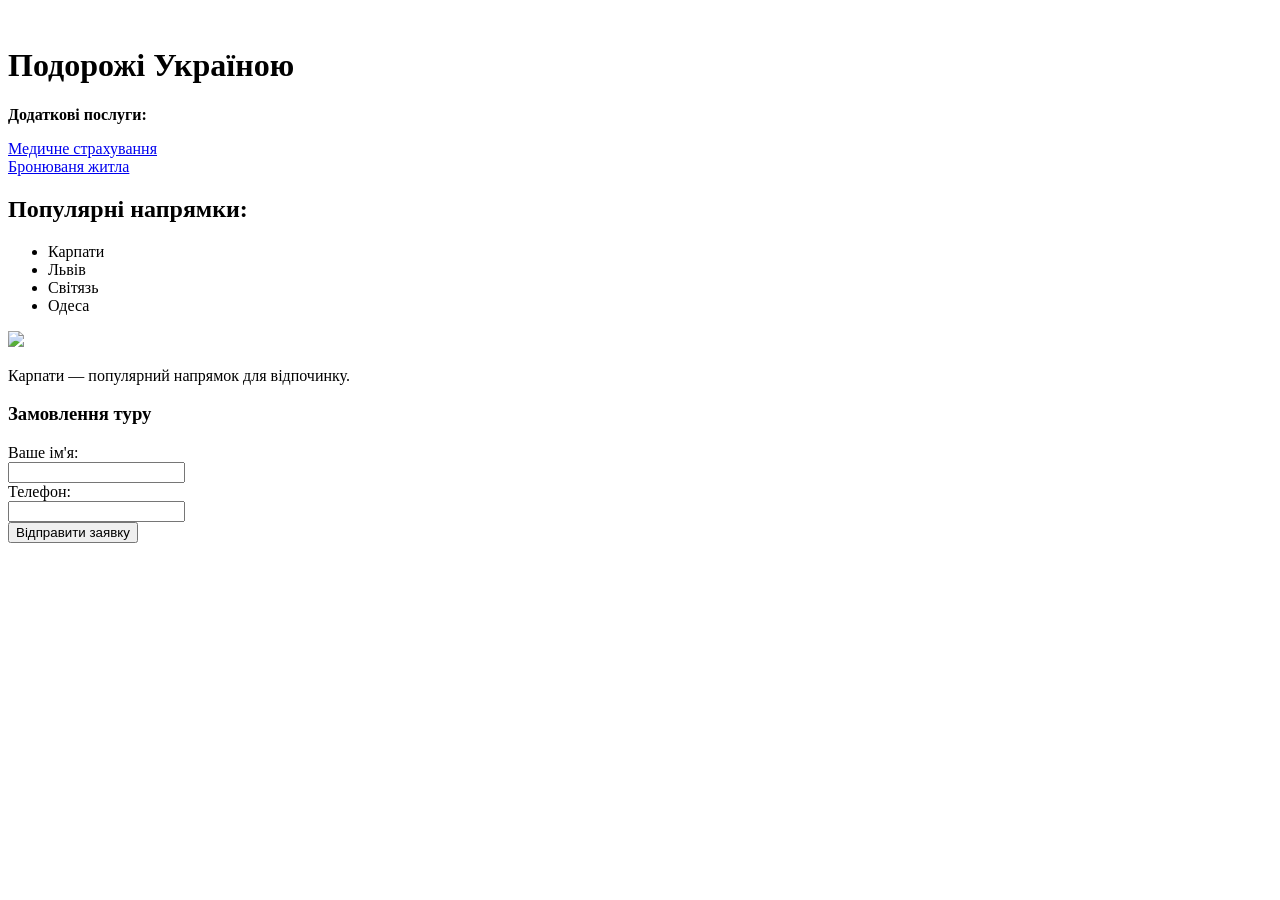
==== index.html @ eede4551 "Практична 4. Варіант 2" ====
<!DOCTYPE html> 
<html lang="en"> 
<head> 

<meta charset="UTF-8"> 
<title>Подорожі</title> 

</head>


<img> 

<h1>Подорожі Україною</h1> 

<p>
    <strong>Додаткові послуги:</strong>
</p>
    <div> 
        <a href="index.html">Медичне страхування</a><br>
        <a href="index.html">Бронюваня житла</a><br>
    </div> 
 
    <h2>Популярні напрямки:</h2>
    
    <ul>
        <li>Карпати</li>
        <li>Львів</li>
        <li>Світязь</li>
        <li>Одеса</li>
    </ul>
 
    <img src="https://encrypted-tbn0.gstatic.com/images?q=tbn:ANd9GcRm1zftYj0pPB2lRgdha2lq0MMM9cMeLLGdIDkcgoVWfrlb_u_KhqKtTNjh&s=10">
 
    <p> 
        Карпати — популярний напрямок для відпочинку. 
    </p> 
 
    <h3 >Замовлення туру</h3> 
 
    <form> 
 
        <label>Ваше ім'я:</label><br>
        <input type="text" required><br>
 
        
 
        <label>Телефон:</label><br>
        <input type="tel" required><br>
         
 
        <button> 
            Відправити заявку 
        </button> 
 
    </form> 
 
</body> 
 
</html>
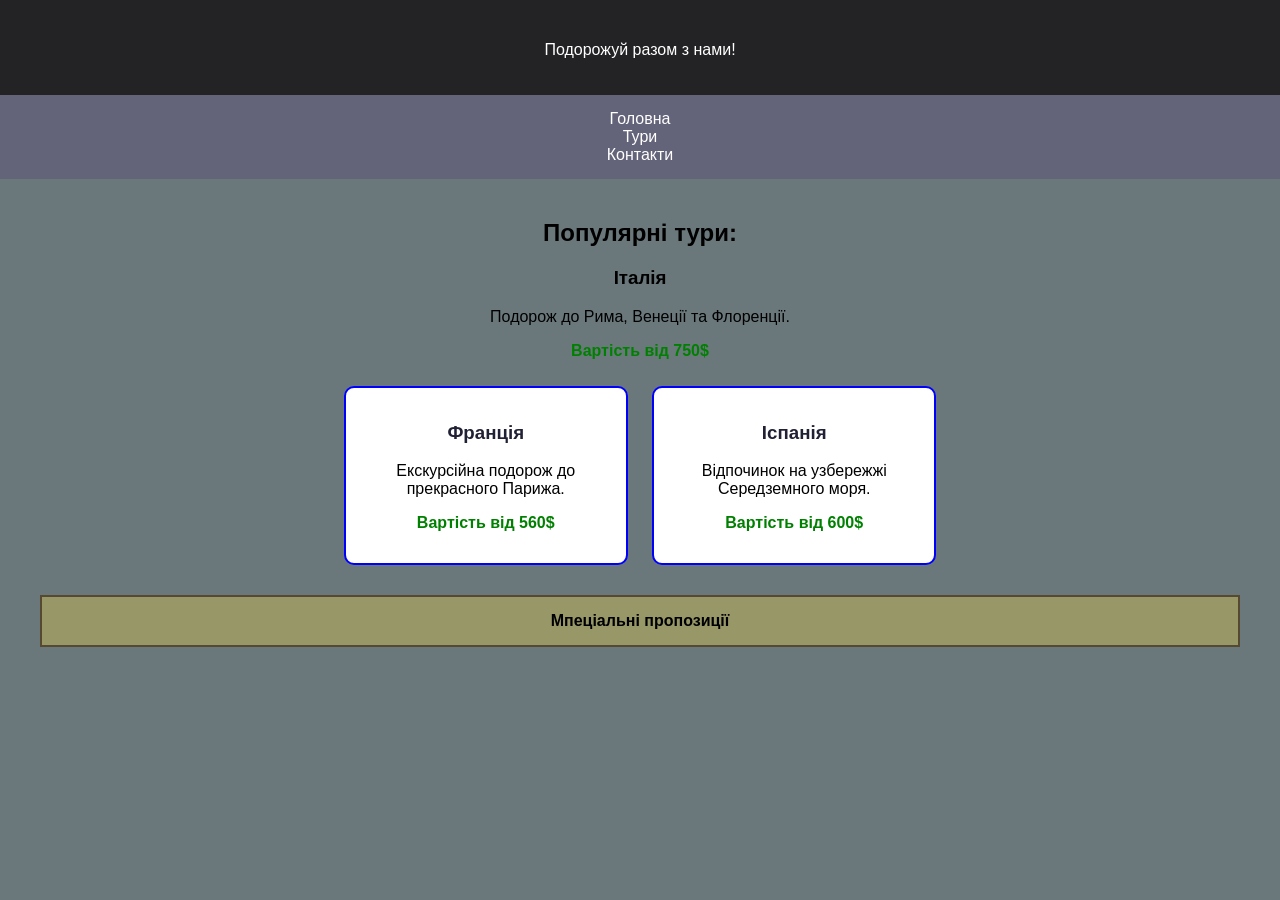
==== commit 14f10f6a: "Add files via upload Практична робота №5" ====
--- a/index.html
+++ b/index.html
@@ -1,59 +1,55 @@
 <!DOCTYPE html> 
-<html lang="en"> 
+<html lang="гл"> 
 <head> 
 
 <meta charset="UTF-8"> 
-<title>Подорожі</title> 
-
+<title>Подорожуй світом</title> 
+<link rel="stylesheet" href="style.css">
 </head>
 
+<body>
 
-<img> 
+    <header>
+     <h1 id="main-titile"></h1>
+     <p>Подорожуй разом з нами!</p>
+    </header>
 
-<h1>Подорожі Україною</h1> 
+<nav>
+    <a href="index.html">Головна</a><br>
+    <a href="index.html">Тури</a><br>
+    <a href="index.html">Контакти</a><br>
+</nav>
+ 
+<main>
 
-<p>
-    <strong>Додаткові послуги:</strong>
-</p>
-    <div> 
-        <a href="index.html">Медичне страхування</a><br>
-        <a href="index.html">Бронюваня житла</a><br>
-    </div> 
- 
-    <h2>Популярні напрямки:</h2>
-    
-    <ul>
-        <li>Карпати</li>
-        <li>Львів</li>
-        <li>Світязь</li>
-        <li>Одеса</li>
-    </ul>
- 
-    <img src="https://encrypted-tbn0.gstatic.com/images?q=tbn:ANd9GcRm1zftYj0pPB2lRgdha2lq0MMM9cMeLLGdIDkcgoVWfrlb_u_KhqKtTNjh&s=10">
- 
-    <p> 
-        Карпати — популярний напрямок для відпочинку. 
-    </p> 
- 
-    <h3 >Замовлення туру</h3> 
- 
-    <form> 
- 
-        <label>Ваше ім'я:</label><br>
-        <input type="text" required><br>
- 
-        
- 
-        <label>Телефон:</label><br>
-        <input type="tel" required><br>
-         
- 
-        <button> 
-            Відправити заявку 
-        </button> 
- 
-    </form> 
- 
+    <h2> Популярні тури:</h2>
+
+    <selection class="cards">
+
+        <article class="cards">
+            <h3>Італія</h3>
+            <p>Подорож до Рима, Венеції та Флоренції.</p>
+            <p class="price">Вартість від 750$</p>
+        </article>
+
+        <article class="card">
+            <h3>Франція</h3>
+            <p>Екскурсійна подорож до прекрасного Парижа.</p>
+            <p class="price">Вартість від 560$</p>
+         </article>
+
+         <article class="card">
+            <h3>Іспанія</h3>
+            <p>Відпочинок на узбережжі Середземного моря.</p>
+            <p class="price">Вартість від 600$</p>
+        </article>
+
+    </selection>
+
+    <p class="important">Мпеціальні пропозиції</p>
+
+</main>
+
 </body> 
  
 </html>
--- a/style.css
+++ b/style.css
@@ -0,0 +1,68 @@
+body {
+    font-family: Arial;
+    background-color: rgb(106, 120, 124);
+    margin: 0;
+}
+
+header {
+    background-color: rgb(35, 35, 37);
+    color: white;
+    text-align: center;
+    padding: 20px;
+}
+
+#main-title {
+    font-size: 32px;
+}
+
+nav {
+    background-color: rgb(99, 99, 122);
+    text-align: center;
+    padding: 15px;
+}
+
+nav a {
+    color: white;
+    margin: 15px;
+    text-decoration: none;
+}
+
+nav a:hover {
+    color: rgb(129, 129, 73);
+}
+
+main {
+    text-align: center;
+    padding: 20px;
+}
+
+.cards {
+    text-align: center;
+}
+
+.card {
+    display: inline-block;
+    background-color: white;
+    border: 2px solid blue;
+    border-radius: 10px;
+    width: 250px;
+    padding: 15px;
+    margin: 10px;
+}
+
+.card h3 {
+    color: rgb(33, 33, 53);
+}
+
+.price {
+    color: green;
+    font-weight: bold;
+}
+
+.important {
+    background-color: rgb(151, 151, 103);
+    border: 2px solid rgb(87, 73, 48);
+    padding: 15px;
+    margin: 20px;
+    font-weight: bold;
+}
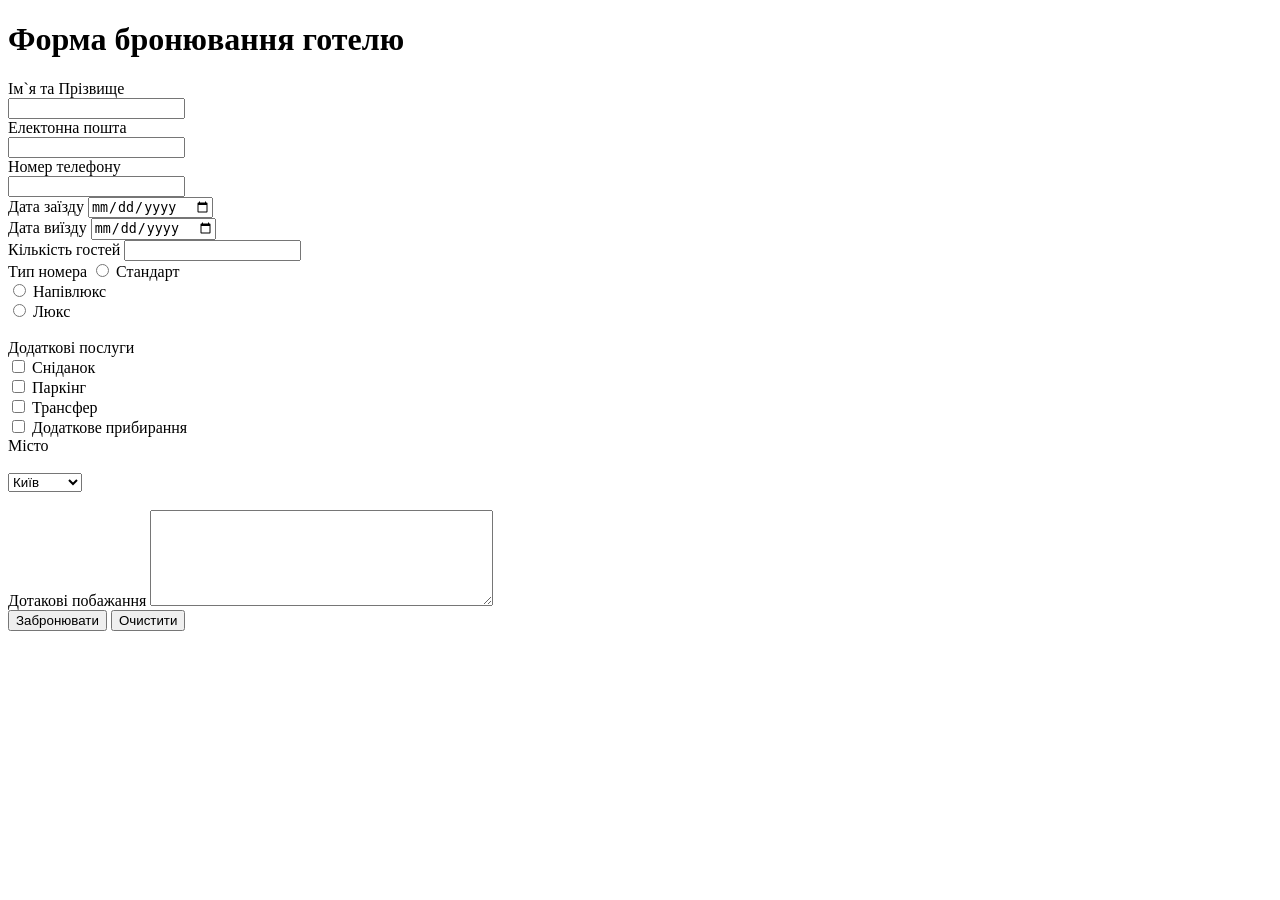
==== commit d4b99943: "Практична 1 Фарина Артем В.2" ====
--- a/index.html
+++ b/index.html
@@ -1,55 +1,80 @@
-<!DOCTYPE html> 
-<html lang="гл"> 
-<head> 
+<!DOCTYPE html>
+<html lang="en">
+<head>
+    <meta charset="UTF-8">
+    <meta name="viewport" content="width=device-width, initial-scale=1.0">
+    <title>Бронювання готелю</title>
 
-<meta charset="UTF-8"> 
-<title>Подорожуй світом</title> 
-<link rel="stylesheet" href="style.css">
 </head>
-
 <body>
 
-    <header>
-     <h1 id="main-titile"></h1>
-     <p>Подорожуй разом з нами!</p>
-    </header>
+    <h1>Форма бронювання готелю</h1>
 
-<nav>
-    <a href="index.html">Головна</a><br>
-    <a href="index.html">Тури</a><br>
-    <a href="index.html">Контакти</a><br>
-</nav>
- 
-<main>
+    <form>
 
-    <h2> Популярні тури:</h2>
+        <label>Ім`я та Прізвище</label><br>
+        <input type="text" required><br>
 
-    <selection class="cards">
+        <label>Електонна пошта</label><br>
+        <input type="email" required><br>
 
-        <article class="cards">
-            <h3>Італія</h3>
-            <p>Подорож до Рима, Венеції та Флоренції.</p>
-            <p class="price">Вартість від 750$</p>
-        </article>
+        <label>Номер телефону</label><br>
+        <input type="tel" required><br>
 
-        <article class="card">
-            <h3>Франція</h3>
-            <p>Екскурсійна подорож до прекрасного Парижа.</p>
-            <p class="price">Вартість від 560$</p>
-         </article>
+        <Label>Дата заїзду</Label>
+        <input type="date" required><br>
 
-         <article class="card">
-            <h3>Іспанія</h3>
-            <p>Відпочинок на узбережжі Середземного моря.</p>
-            <p class="price">Вартість від 600$</p>
-        </article>
+        <label>Дата виїзду</label>
+        <input type="date" required><br>
 
-    </selection>
+        <label>Кількість гостей</label>
+        <input type="number" required><br>
 
-    <p class="important">Мпеціальні пропозиції</p>
+       <label>Тип номера</label>
 
-</main>
 
-</body> 
- 
-</html>+       <input type="radio" name="room" required>
+       Стандарт<br>
+
+       <input type="radio" name="room" required>
+       Напівлюкс<br>
+
+       <input type="radio" name="room" required>
+       Люкс<br><br>
+
+       <label>Додаткові послуги</label><br>
+
+       <input type="checkbox">
+       Сніданок<br>
+
+       <input type="checkbox">
+       Паркінг<br>
+
+       <input type="checkbox">
+       Трансфер<br>
+
+
+       <input type="checkbox">
+       Додаткове прибирання<br>
+
+       <label>Місто</label><br><br>
+
+       <select>
+        <option> Київ</option>
+        <option>Одеса</option>
+        <option>Львів</option>
+        <option>Ужгород</option>
+        <option>Чeрнівці</option>
+       </select><br><br>
+
+       <label>Дотакові побажання</label>
+       <textarea maxlength="250" rows="6" cols="40"></textarea><br>
+
+       <button type="submit">Забронювати</button>
+       <button type="reset">Очистити</button>
+
+
+    </form>
+
+</body>
+</html>
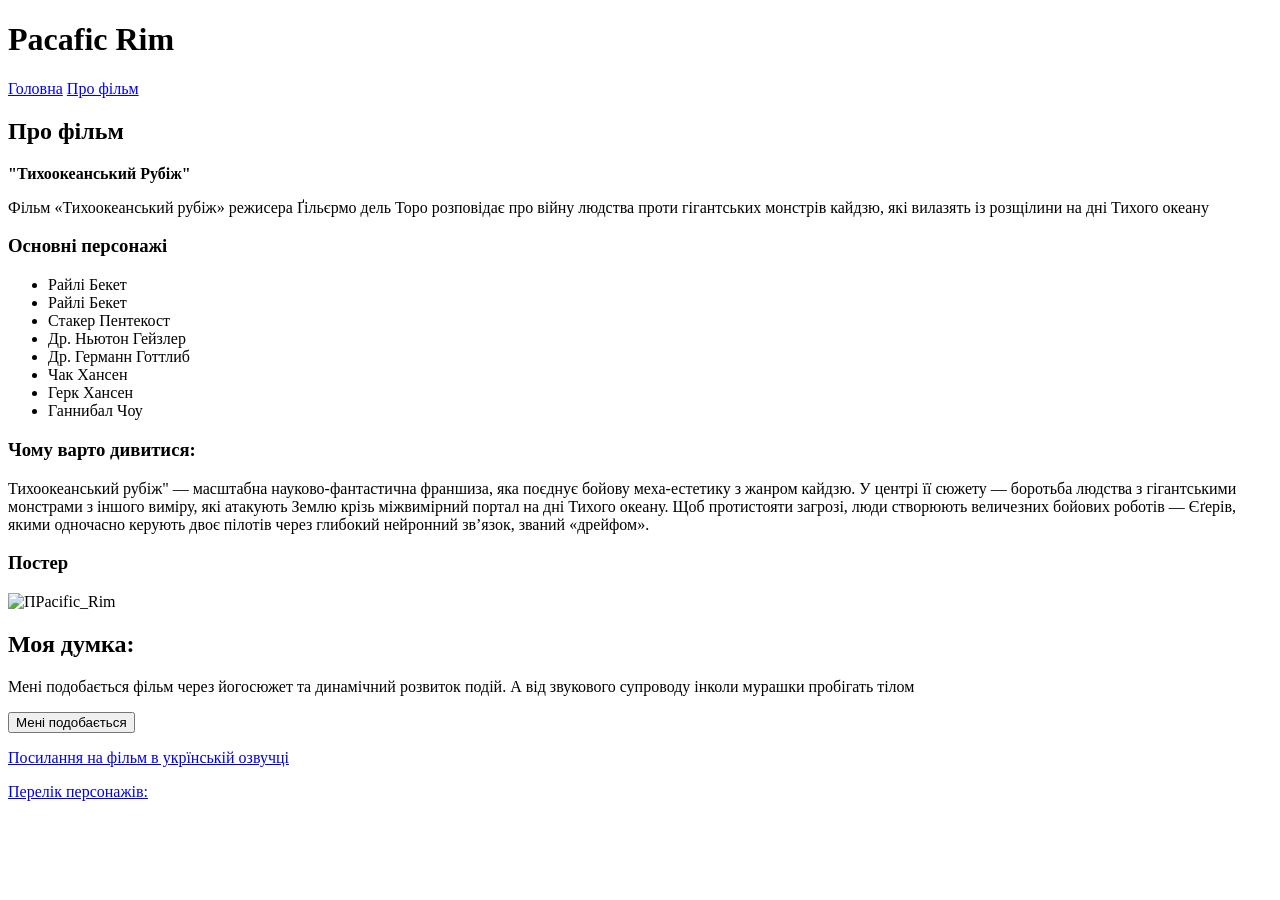
==== commit 19f17074: "Практична 2 Фарина Артем В.2" ====
--- a/index.html
+++ b/index.html
@@ -3,78 +3,74 @@
 <head>
     <meta charset="UTF-8">
     <meta name="viewport" content="width=device-width, initial-scale=1.0">
-    <title>Бронювання готелю</title>
-
+    <title>Мій улюблений фільм</title>
 </head>
 <body>
+    
+<h1>Pacafic Rim</h1>
 
-    <h1>Форма бронювання готелю</h1>
+<nav>
+    <a href="index.html">Головна</a>
+    <a href="info.html">Про фільм</a>
+</nav>
 
-    <form>
+<h2>Про фільм</h2>
 
-        <label>Ім`я та Прізвище</label><br>
-        <input type="text" required><br>
+<p>
+    <strong>"Тихоокеанський Рубіж"</strong> 
+</p>
 
-        <label>Електонна пошта</label><br>
-        <input type="email" required><br>
+<p>
+    Фільм «Тихоокеанський рубіж» режисера Ґільєрмо дель Торо розповідає про війну людства проти гігантських монстрів кайдзю, 
+    які вилазять із розщілини на дні Тихого океану<br>
+</p>
 
-        <label>Номер телефону</label><br>
-        <input type="tel" required><br>
+<h3 id="Characters">Основні персонажі</h3>
 
-        <Label>Дата заїзду</Label>
-        <input type="date" required><br>
+<ul>
+    <li>Райлі Бекет</li>
+    <li>Райлі Бекет</li>
+    <li>Стакер Пентекост</li>
+    <li>Др. Ньютон Гейзлер</li>
+    <li>Др. Германн Готтлиб</li>
+    <li>Чак Хансен </li>
+    <li>Герк Хансен</li>
+    <li>Ганнибал Чоу</li>
+</ul>
 
-        <label>Дата виїзду</label>
-        <input type="date" required><br>
+<h3>
+    Чому варто дивитися:
+</h3>
 
-        <label>Кількість гостей</label>
-        <input type="number" required><br>
+<P>Тихоокеанський рубіж" — масштабна науково-фантастична франшиза, яка поєднує бойову меха-естетику з жанром кайдзю. 
+    У центрі її сюжету — боротьба людства з гігантськими монстрами з іншого виміру, які атакують Землю крізь міжвимірний портал на дні Тихого океану. 
+    Щоб протистояти загрозі, люди створюють величезних бойових роботів — Єґерів, якими одночасно керують двоє пілотів через глибокий нейронний зв’язок, званий «дрейфом».
+</P>
 
-       <label>Тип номера</label>
+    <h3>Постер</h3>
 
+    <img src="image/Pacific_Rim.jpg" alt="ПPacific_Rim" width="300">
 
-       <input type="radio" name="room" required>
-       Стандарт<br>
+    <div>
+        <h2>Моя думка:</h2>
+        <p>
+            Мені подобається фільм через йогосюжет та динамічний розвиток подій.
+            А від звукового супроводу інколи мурашки пробігать тілом
+        </p>
+        <button>Мені подобається</button>
+    </div>
 
-       <input type="radio" name="room" required>
-       Напівлюкс<br>
+    <p>
+        <a href="https://uakino.best/franchise/28609-tykhookeanskyi-rubizh.html" target="_blank">
+            Посилання на фільм в укрїнській озвучці
+        </a>
+    </p>
 
-       <input type="radio" name="room" required>
-       Люкс<br><br>
-
-       <label>Додаткові послуги</label><br>
-
-       <input type="checkbox">
-       Сніданок<br>
-
-       <input type="checkbox">
-       Паркінг<br>
-
-       <input type="checkbox">
-       Трансфер<br>
-
-
-       <input type="checkbox">
-       Додаткове прибирання<br>
-
-       <label>Місто</label><br><br>
-
-       <select>
-        <option> Київ</option>
-        <option>Одеса</option>
-        <option>Львів</option>
-        <option>Ужгород</option>
-        <option>Чeрнівці</option>
-       </select><br><br>
-
-       <label>Дотакові побажання</label>
-       <textarea maxlength="250" rows="6" cols="40"></textarea><br>
-
-       <button type="submit">Забронювати</button>
-       <button type="reset">Очистити</button>
-
-
-    </form>
+    <p> 
+        <a href="#Characters">
+            Перелік персонажів:
+        </a>
+    </p>
 
 </body>
 </html>
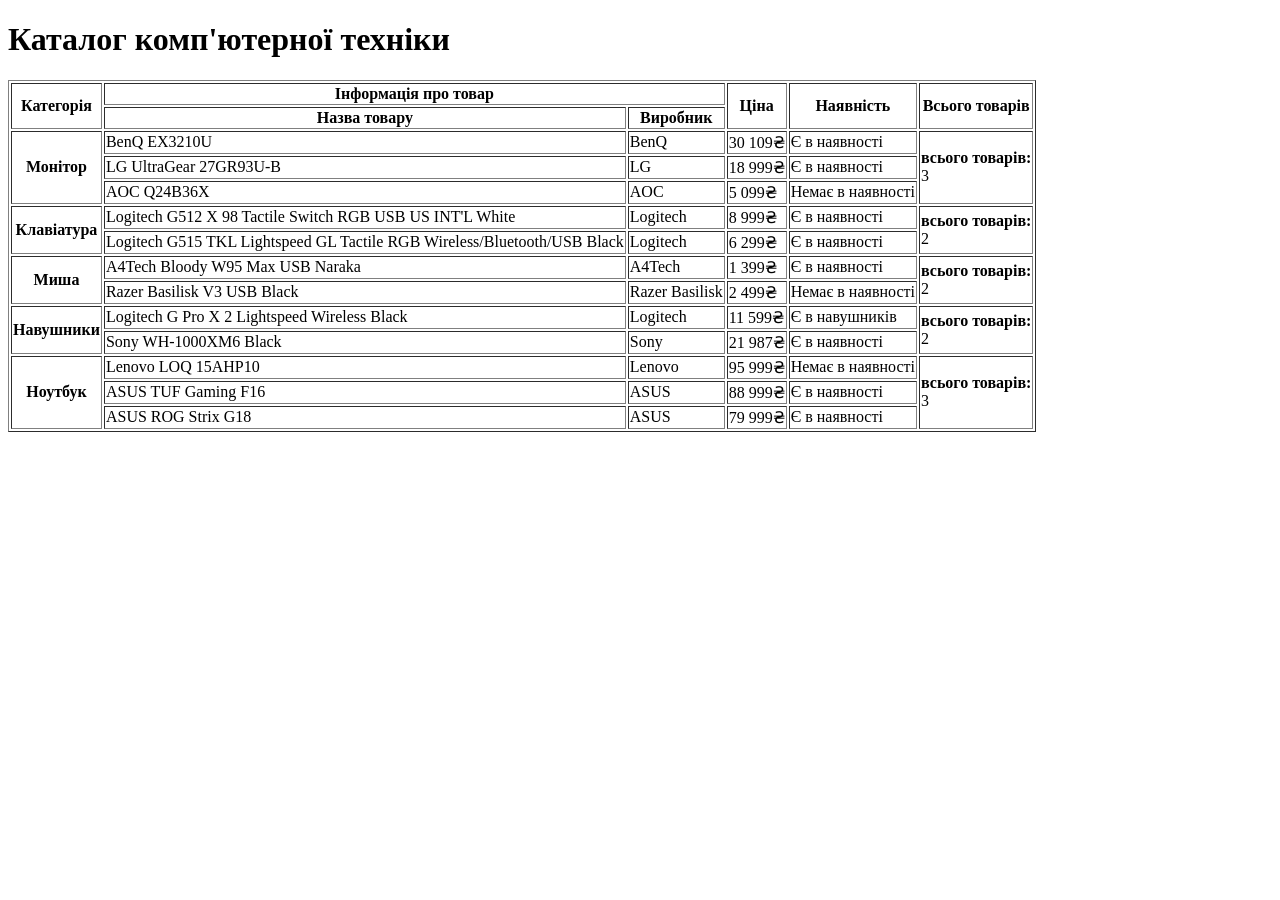
==== commit 0d8ff178: "Практична 3 Фарина Артем В.2" ====
--- a/index.html
+++ b/index.html
@@ -3,74 +3,151 @@
 <head>
     <meta charset="UTF-8">
     <meta name="viewport" content="width=device-width, initial-scale=1.0">
-    <title>Мій улюблений фільм</title>
+    <title>Каталог товарів</title>
 </head>
 <body>
+    <h1>Каталог комп'ютерної техніки</h1>
     
-<h1>Pacafic Rim</h1>
+    <table border="1">
 
-<nav>
-    <a href="index.html">Головна</a>
-    <a href="info.html">Про фільм</a>
-</nav>
+         <tbody>
 
-<h2>Про фільм</h2>
+        <thead>
 
-<p>
-    <strong>"Тихоокеанський Рубіж"</strong> 
-</p>
+            
+            <tr>
+                <th rowspan="2">Категорія</th>
+                <th colspan="2">Інформація про товар</th>
+                <th rowspan="2">Ціна</th>
+                <th rowspan="2">Наявність</th>
+                <th rowspan="2">Всього товарів</th>
+            </tr>
 
-<p>
-    Фільм «Тихоокеанський рубіж» режисера Ґільєрмо дель Торо розповідає про війну людства проти гігантських монстрів кайдзю, 
-    які вилазять із розщілини на дні Тихого океану<br>
-</p>
+            <tr>
+                <th>Назва товару</th>
+                <th>Виробник</th>
+            </tr>
+        </thead>
 
-<h3 id="Characters">Основні персонажі</h3>
+        <tr>
+            <th rowspan="3">Монітор</th>
 
-<ul>
-    <li>Райлі Бекет</li>
-    <li>Райлі Бекет</li>
-    <li>Стакер Пентекост</li>
-    <li>Др. Ньютон Гейзлер</li>
-    <li>Др. Германн Готтлиб</li>
-    <li>Чак Хансен </li>
-    <li>Герк Хансен</li>
-    <li>Ганнибал Чоу</li>
-</ul>
 
-<h3>
-    Чому варто дивитися:
-</h3>
 
-<P>Тихоокеанський рубіж" — масштабна науково-фантастична франшиза, яка поєднує бойову меха-естетику з жанром кайдзю. 
-    У центрі її сюжету — боротьба людства з гігантськими монстрами з іншого виміру, які атакують Землю крізь міжвимірний портал на дні Тихого океану. 
-    Щоб протистояти загрозі, люди створюють величезних бойових роботів — Єґерів, якими одночасно керують двоє пілотів через глибокий нейронний зв’язок, званий «дрейфом».
-</P>
+            <td>BenQ EX3210U</td>
+            <td>BenQ</td>
+            <td>30 109₴</td>
+            <td>Є в наявності</td>
 
-    <h3>Постер</h3>
+            <td rowspan="3"><strong>всього товарів:</strong><dt>
+            3
+            </td>
+        </tr>
 
-    <img src="image/Pacific_Rim.jpg" alt="ПPacific_Rim" width="300">
+        <tr>
+            <td>LG UltraGear 27GR93U-B</td>
+            <td>LG</td>
+            <td>18 999₴</td>
+            <td>Є в наявності</td>
+        </tr>
 
-    <div>
-        <h2>Моя думка:</h2>
-        <p>
-            Мені подобається фільм через йогосюжет та динамічний розвиток подій.
-            А від звукового супроводу інколи мурашки пробігать тілом
-        </p>
-        <button>Мені подобається</button>
-    </div>
+        <tr>
+            <td>AOC Q24B36X</td>
+            <td>AOC</td>
+            <td>5 099₴</td>
+            <td>Немає в наявності</td>
+        </tr>
 
-    <p>
-        <a href="https://uakino.best/franchise/28609-tykhookeanskyi-rubizh.html" target="_blank">
-            Посилання на фільм в укрїнській озвучці
-        </a>
-    </p>
+        <tr>
+            <th rowspan="2">Клавіатура</th>
 
-    <p> 
-        <a href="#Characters">
-            Перелік персонажів:
-        </a>
-    </p>
+            <td>Logitech G512 X 98 Tactile Switch RGB USB US INT'L White </td>
+            <td>Logitech</td>
+            <td>8 999₴</td>
+            <td>Є в наявності</td>
 
+            <td rowspan="2"><strong>всього товарів:</strong><dt>
+            2
+            </td>
+        </tr>
+
+        <tr>
+            <td>Logitech G515 TKL Lightspeed GL Tactile RGB Wireless/Bluetooth/USB Black</td>
+            <td>Logitech</td>
+            <td>6 299₴</td>
+            <td>Є в наявності</td>
+        </tr>
+
+        <tr>
+            <th rowspan="2">Миша</th>
+
+            <td>A4Tech Bloody W95 Max USB Naraka</td>
+            <td>A4Tech</td>
+            <td>1 399₴</td>
+            <td>Є в наявності</td>
+            
+            <td rowspan="2"><strong>всього товарів:</strong><dt>
+            2
+            </td>
+        </tr>
+
+        <tr>
+            <td>Razer Basilisk V3 USB Black</td>
+            <td>Razer Basilisk</td>
+            <td>2 499₴</td>
+            <td>Немає в наявності</td>
+        </tr>
+
+        <tr>
+            <th rowspan="2">Навушники</th>
+
+            <td>Logitech G Pro X 2 Lightspeed Wireless Black</td>
+            <td>Logitech</td>
+            <td>11 599₴</td>
+            <td>Є в навушників</td>
+
+            <td rowspan="2"><strong>всього товарів:</strong><dt>
+            2
+            </td>
+        </tr>
+
+         <tr>
+            <td>Sony WH-1000XM6 Black</td>
+            <td>Sony</td>
+            <td>21 987₴</td>
+            <td>Є в наявності</td>
+         </tr>
+
+         <tr>
+            <th rowspan="3">Ноутбук</th>
+
+            <td>Lenovo LOQ 15AHP10</td>
+            <td>Lenovo</td>
+            <td>95 999₴</td>
+            <td>Немає в наявності</td>    
+
+            <td rowspan="3"><strong>всього товарів:</strong><dt>
+            3
+            </td>
+         </tr>
+
+         <tr>
+            <td>ASUS TUF Gaming F16</td>
+            <td>ASUS</td>
+            <td>88 999₴</td>
+            <td>Є в наявності</td>
+         </tr>
+
+         <tr>
+            <td>ASUS ROG Strix G18</td>
+            <td>ASUS</td>
+            <td>79 999₴</td>
+            <td>Є в наявності</td>
+         </tr>
+
+        </tbody>
+
+
+        
 </body>
-</html>
+</html>
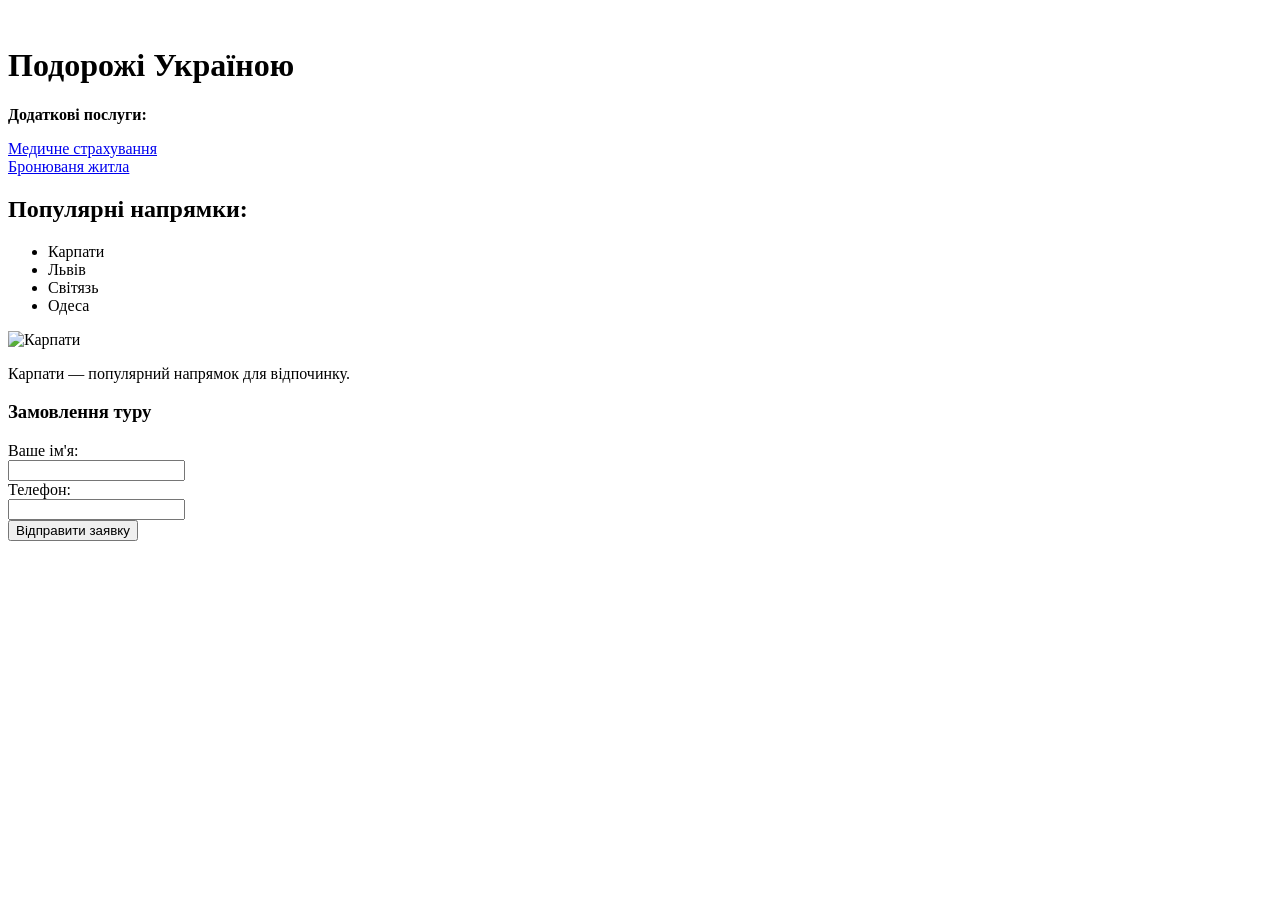
==== commit 3d1194c5: "Практична 4 Фарина Артем В.2" ====
--- a/index.html
+++ b/index.html
@@ -1,153 +1,59 @@
-<!DOCTYPE html>
-<html lang="en">
-<head>
-    <meta charset="UTF-8">
-    <meta name="viewport" content="width=device-width, initial-scale=1.0">
-    <title>Каталог товарів</title>
+<!DOCTYPE html> 
+<html lang="ua"> 
+<head> 
+
+<meta charset="UTF-8"> 
+<title>Подорожі</title> 
+
 </head>
-<body>
-    <h1>Каталог комп'ютерної техніки</h1>
-    
-    <table border="1">
-
-         <tbody>
-
-        <thead>
-
-            
-            <tr>
-                <th rowspan="2">Категорія</th>
-                <th colspan="2">Інформація про товар</th>
-                <th rowspan="2">Ціна</th>
-                <th rowspan="2">Наявність</th>
-                <th rowspan="2">Всього товарів</th>
-            </tr>
-
-            <tr>
-                <th>Назва товару</th>
-                <th>Виробник</th>
-            </tr>
-        </thead>
-
-        <tr>
-            <th rowspan="3">Монітор</th>
 
 
+<img> 
 
-            <td>BenQ EX3210U</td>
-            <td>BenQ</td>
-            <td>30 109₴</td>
-            <td>Є в наявності</td>
+<h1>Подорожі Україною</h1> 
 
-            <td rowspan="3"><strong>всього товарів:</strong><dt>
-            3
-            </td>
-        </tr>
-
-        <tr>
-            <td>LG UltraGear 27GR93U-B</td>
-            <td>LG</td>
-            <td>18 999₴</td>
-            <td>Є в наявності</td>
-        </tr>
-
-        <tr>
-            <td>AOC Q24B36X</td>
-            <td>AOC</td>
-            <td>5 099₴</td>
-            <td>Немає в наявності</td>
-        </tr>
-
-        <tr>
-            <th rowspan="2">Клавіатура</th>
-
-            <td>Logitech G512 X 98 Tactile Switch RGB USB US INT'L White </td>
-            <td>Logitech</td>
-            <td>8 999₴</td>
-            <td>Є в наявності</td>
-
-            <td rowspan="2"><strong>всього товарів:</strong><dt>
-            2
-            </td>
-        </tr>
-
-        <tr>
-            <td>Logitech G515 TKL Lightspeed GL Tactile RGB Wireless/Bluetooth/USB Black</td>
-            <td>Logitech</td>
-            <td>6 299₴</td>
-            <td>Є в наявності</td>
-        </tr>
-
-        <tr>
-            <th rowspan="2">Миша</th>
-
-            <td>A4Tech Bloody W95 Max USB Naraka</td>
-            <td>A4Tech</td>
-            <td>1 399₴</td>
-            <td>Є в наявності</td>
-            
-            <td rowspan="2"><strong>всього товарів:</strong><dt>
-            2
-            </td>
-        </tr>
-
-        <tr>
-            <td>Razer Basilisk V3 USB Black</td>
-            <td>Razer Basilisk</td>
-            <td>2 499₴</td>
-            <td>Немає в наявності</td>
-        </tr>
-
-        <tr>
-            <th rowspan="2">Навушники</th>
-
-            <td>Logitech G Pro X 2 Lightspeed Wireless Black</td>
-            <td>Logitech</td>
-            <td>11 599₴</td>
-            <td>Є в навушників</td>
-
-            <td rowspan="2"><strong>всього товарів:</strong><dt>
-            2
-            </td>
-        </tr>
-
-         <tr>
-            <td>Sony WH-1000XM6 Black</td>
-            <td>Sony</td>
-            <td>21 987₴</td>
-            <td>Є в наявності</td>
-         </tr>
-
-         <tr>
-            <th rowspan="3">Ноутбук</th>
-
-            <td>Lenovo LOQ 15AHP10</td>
-            <td>Lenovo</td>
-            <td>95 999₴</td>
-            <td>Немає в наявності</td>    
-
-            <td rowspan="3"><strong>всього товарів:</strong><dt>
-            3
-            </td>
-         </tr>
-
-         <tr>
-            <td>ASUS TUF Gaming F16</td>
-            <td>ASUS</td>
-            <td>88 999₴</td>
-            <td>Є в наявності</td>
-         </tr>
-
-         <tr>
-            <td>ASUS ROG Strix G18</td>
-            <td>ASUS</td>
-            <td>79 999₴</td>
-            <td>Є в наявності</td>
-         </tr>
-
-        </tbody>
-
-
+<p>
+    <strong>Додаткові послуги:</strong>
+</p>
+    <nav> 
+        <a href="index.html">Медичне страхування</a><br>
+        <a href="index.html">Бронюваня житла</a><br>
+    </nav> 
+ 
+    <h2>Популярні напрямки:</h2>
+    
+    <ul>
+        <li>Карпати</li>
+        <li>Львів</li>
+        <li>Світязь</li>
+        <li>Одеса</li>
+    </ul>
+ 
+    <img src="https://encrypted-tbn0.gstatic.com/images?q=tbn:ANd9GcRm1zftYj0pPB2lRgdha2lq0MMM9cMeLLGdIDkcgoVWfrlb_u_KhqKtTNjh&s=10" alt="Карпати" width="300">
+ 
+    <p> 
+        Карпати — популярний напрямок для відпочинку. 
+    </p> 
+ 
+    <h3 >Замовлення туру</h3> 
+ 
+    <form> 
+ 
+        <label for="input">Ваше ім'я:</label><br>
+        <input type="text" required><br>
+ 
         
-</body>
+ 
+        <label for="input">Телефон:</label><br>
+        <input type="tel" required><br>
+         
+ 
+        <button> 
+            Відправити заявку 
+        </button> 
+ 
+    </form> 
+ 
+</body> 
+ 
 </html>
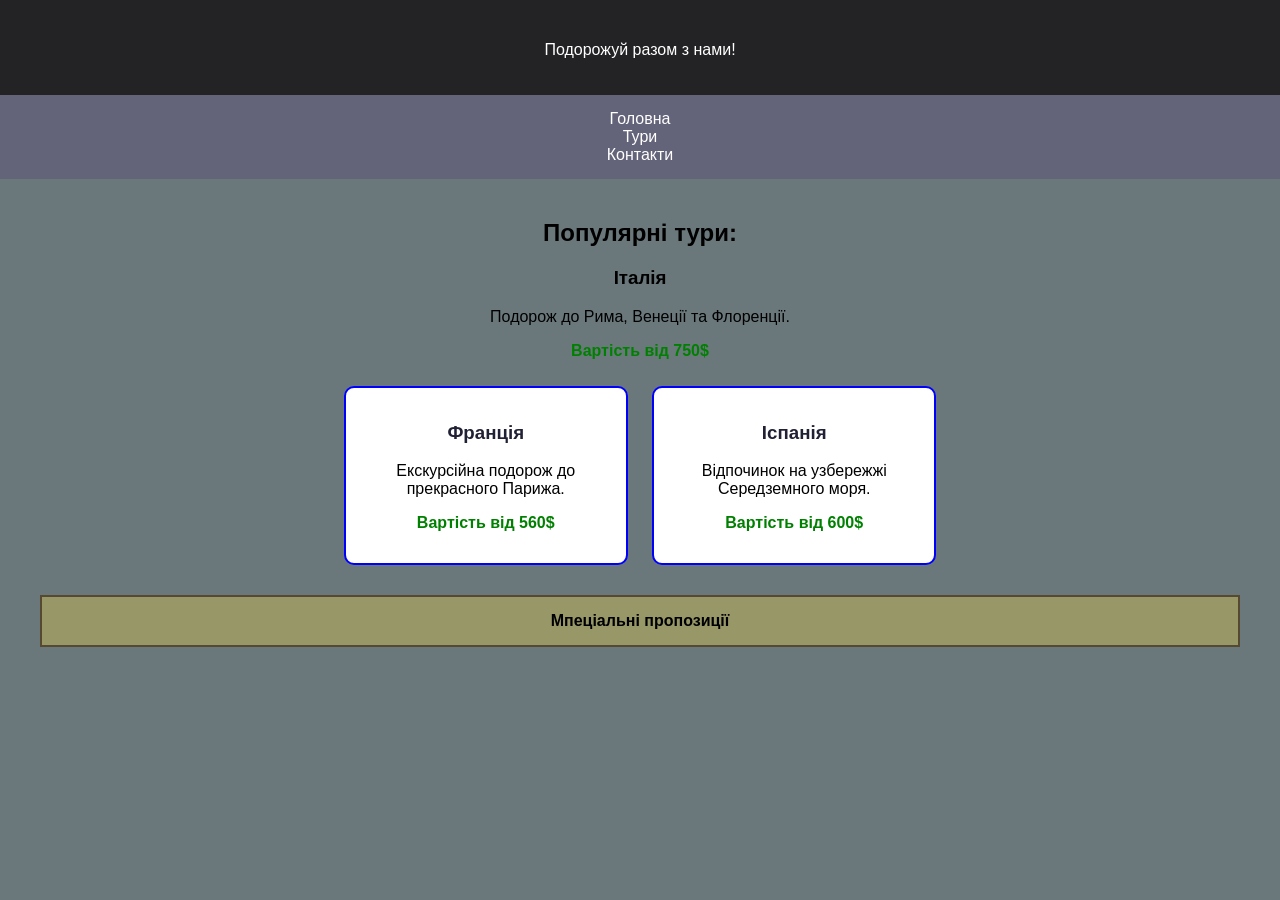
==== commit 8a2eb21b: "Практична 5 Фарина Артем В.2" ====
--- a/index.html
+++ b/index.html
@@ -1,59 +1,55 @@
 <!DOCTYPE html> 
-<html lang="ua"> 
+<html lang="гл"> 
 <head> 
 
 <meta charset="UTF-8"> 
-<title>Подорожі</title> 
-
+<title>Подорожуй світом</title> 
+<link rel="stylesheet" href="style.css">
 </head>
 
+<body>
 
-<img> 
+    <header>
+     <h1 id="main-titile"></h1>
+     <p>Подорожуй разом з нами!</p>
+    </header>
 
-<h1>Подорожі Україною</h1> 
+<nav>
+    <a href="index.html">Головна</a><br>
+    <a href="index.html">Тури</a><br>
+    <a href="index.html">Контакти</a><br>
+</nav>
+ 
+<main>
 
-<p>
-    <strong>Додаткові послуги:</strong>
-</p>
-    <nav> 
-        <a href="index.html">Медичне страхування</a><br>
-        <a href="index.html">Бронюваня житла</a><br>
-    </nav> 
- 
-    <h2>Популярні напрямки:</h2>
-    
-    <ul>
-        <li>Карпати</li>
-        <li>Львів</li>
-        <li>Світязь</li>
-        <li>Одеса</li>
-    </ul>
- 
-    <img src="https://encrypted-tbn0.gstatic.com/images?q=tbn:ANd9GcRm1zftYj0pPB2lRgdha2lq0MMM9cMeLLGdIDkcgoVWfrlb_u_KhqKtTNjh&s=10" alt="Карпати" width="300">
- 
-    <p> 
-        Карпати — популярний напрямок для відпочинку. 
-    </p> 
- 
-    <h3 >Замовлення туру</h3> 
- 
-    <form> 
- 
-        <label for="input">Ваше ім'я:</label><br>
-        <input type="text" required><br>
- 
-        
- 
-        <label for="input">Телефон:</label><br>
-        <input type="tel" required><br>
-         
- 
-        <button> 
-            Відправити заявку 
-        </button> 
- 
-    </form> 
- 
+    <h2> Популярні тури:</h2>
+
+    <selection class="cards">
+
+        <article class="cards">
+            <h3>Італія</h3>
+            <p>Подорож до Рима, Венеції та Флоренції.</p>
+            <p class="price">Вартість від 750$</p>
+        </article>
+
+        <article class="card">
+            <h3>Франція</h3>
+            <p>Екскурсійна подорож до прекрасного Парижа.</p>
+            <p class="price">Вартість від 560$</p>
+         </article>
+
+         <article class="card">
+            <h3>Іспанія</h3>
+            <p>Відпочинок на узбережжі Середземного моря.</p>
+            <p class="price">Вартість від 600$</p>
+        </article>
+
+    </selection>
+
+    <p class="important">Мпеціальні пропозиції</p>
+
+</main>
+
 </body> 
  
 </html>
--- a/style.css
+++ b/style.css
@@ -0,0 +1,68 @@
+body {
+    font-family: Arial;
+    background-color: rgb(106, 120, 124);
+    margin: 0;
+}
+
+header {
+    background-color: rgb(35, 35, 37);
+    color: white;
+    text-align: center;
+    padding: 20px;
+}
+
+#main-title {
+    font-size: 32px;
+}
+
+nav {
+    background-color: rgb(99, 99, 122);
+    text-align: center;
+    padding: 15px;
+}
+
+nav a {
+    color: white;
+    margin: 15px;
+    text-decoration: none;
+}
+
+nav a:hover {
+    color: rgb(129, 129, 73);
+}
+
+main {
+    text-align: center;
+    padding: 20px;
+}
+
+.cards {
+    text-align: center;
+}
+
+.card {
+    display: inline-block;
+    background-color: white;
+    border: 2px solid blue;
+    border-radius: 10px;
+    width: 250px;
+    padding: 15px;
+    margin: 10px;
+}
+
+.card h3 {
+    color: rgb(33, 33, 53);
+}
+
+.price {
+    color: green;
+    font-weight: bold;
+}
+
+.important {
+    background-color: rgb(151, 151, 103);
+    border: 2px solid rgb(87, 73, 48);
+    padding: 15px;
+    margin: 20px;
+    font-weight: bold;
+}
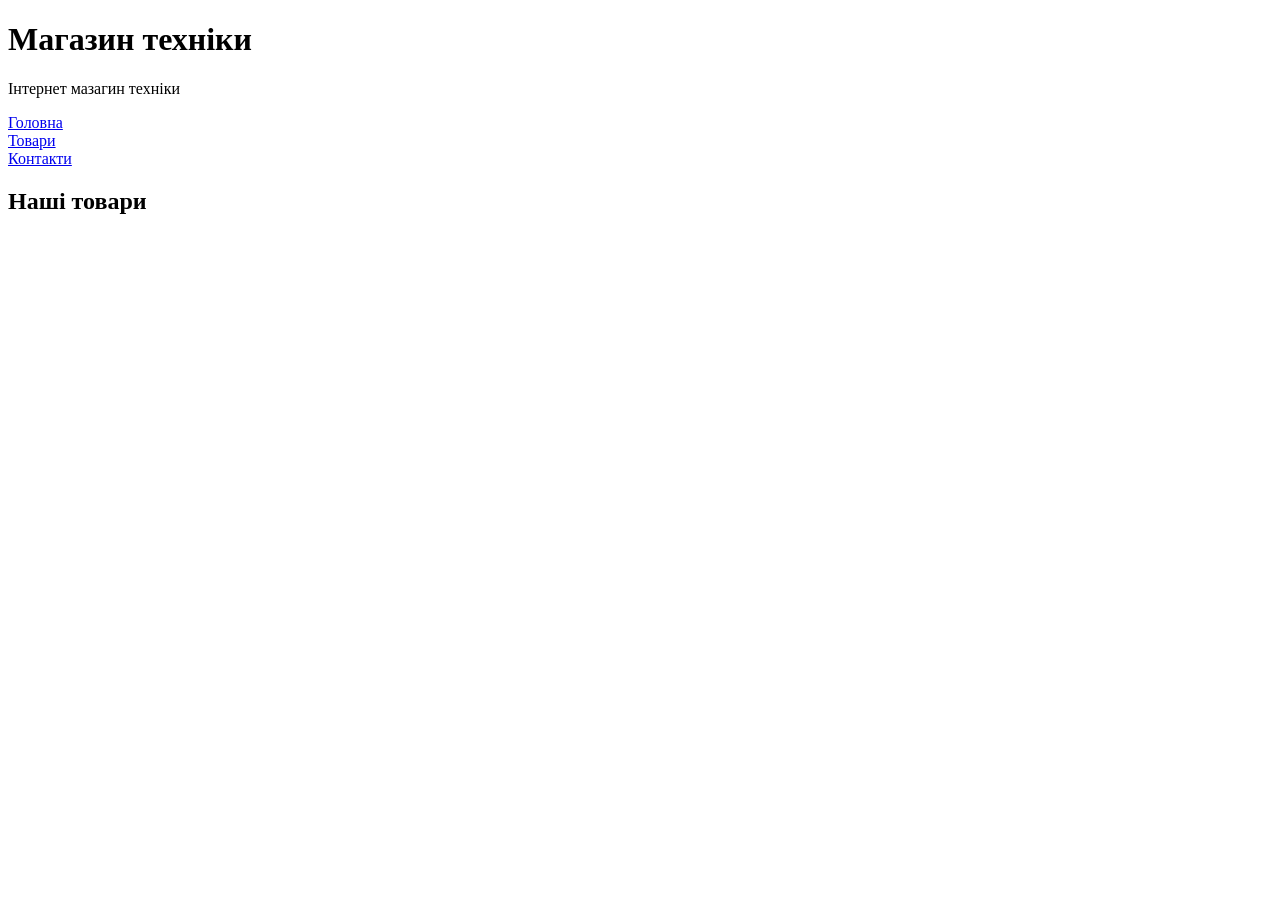
==== commit 26a42b2c: "Практична 6 Фарина Артем В.2" ====
--- a/index.html
+++ b/index.html
@@ -1,55 +1,27 @@
-<!DOCTYPE html> 
-<html lang="гл"> 
-<head> 
-
-<meta charset="UTF-8"> 
-<title>Подорожуй світом</title> 
-<link rel="stylesheet" href="style.css">
+<!DOCTYPE html>
+<html lang="uk">
+<head>
+    <meta charset="UTF-8">
+    <meta name="viewport" content="width=device-width, initial-scale=1.0">
+    <title>Document</title>
+    <link rel="stylesheet" href="style.css">
 </head>
-
 <body>
-
+    
     <header>
-     <h1 id="main-titile"></h1>
-     <p>Подорожуй разом з нами!</p>
+        <h1>Магазин техніки</h1>
+        <p>Інтернет мазагин техніки</p>
     </header>
 
-<nav>
-    <a href="index.html">Головна</a><br>
-    <a href="index.html">Тури</a><br>
-    <a href="index.html">Контакти</a><br>
-</nav>
- 
-<main>
+    <nav class="menu">
+        <a href="index.html">Головна</a><br>
+        <a href="index.html">Товари</a><br>
+        <a href="index.html">Контакти</a><br>
+    </nav>
 
-    <h2> Популярні тури:</h2>
+    <main>
+        <h2>Наші товари</h2>
+    </main>
 
-    <selection class="cards">
-
-        <article class="cards">
-            <h3>Італія</h3>
-            <p>Подорож до Рима, Венеції та Флоренції.</p>
-            <p class="price">Вартість від 750$</p>
-        </article>
-
-        <article class="card">
-            <h3>Франція</h3>
-            <p>Екскурсійна подорож до прекрасного Парижа.</p>
-            <p class="price">Вартість від 560$</p>
-         </article>
-
-         <article class="card">
-            <h3>Іспанія</h3>
-            <p>Відпочинок на узбережжі Середземного моря.</p>
-            <p class="price">Вартість від 600$</p>
-        </article>
-
-    </selection>
-
-    <p class="important">Мпеціальні пропозиції</p>
-
-</main>
-
-</body> 
- 
+</body>
 </html>
